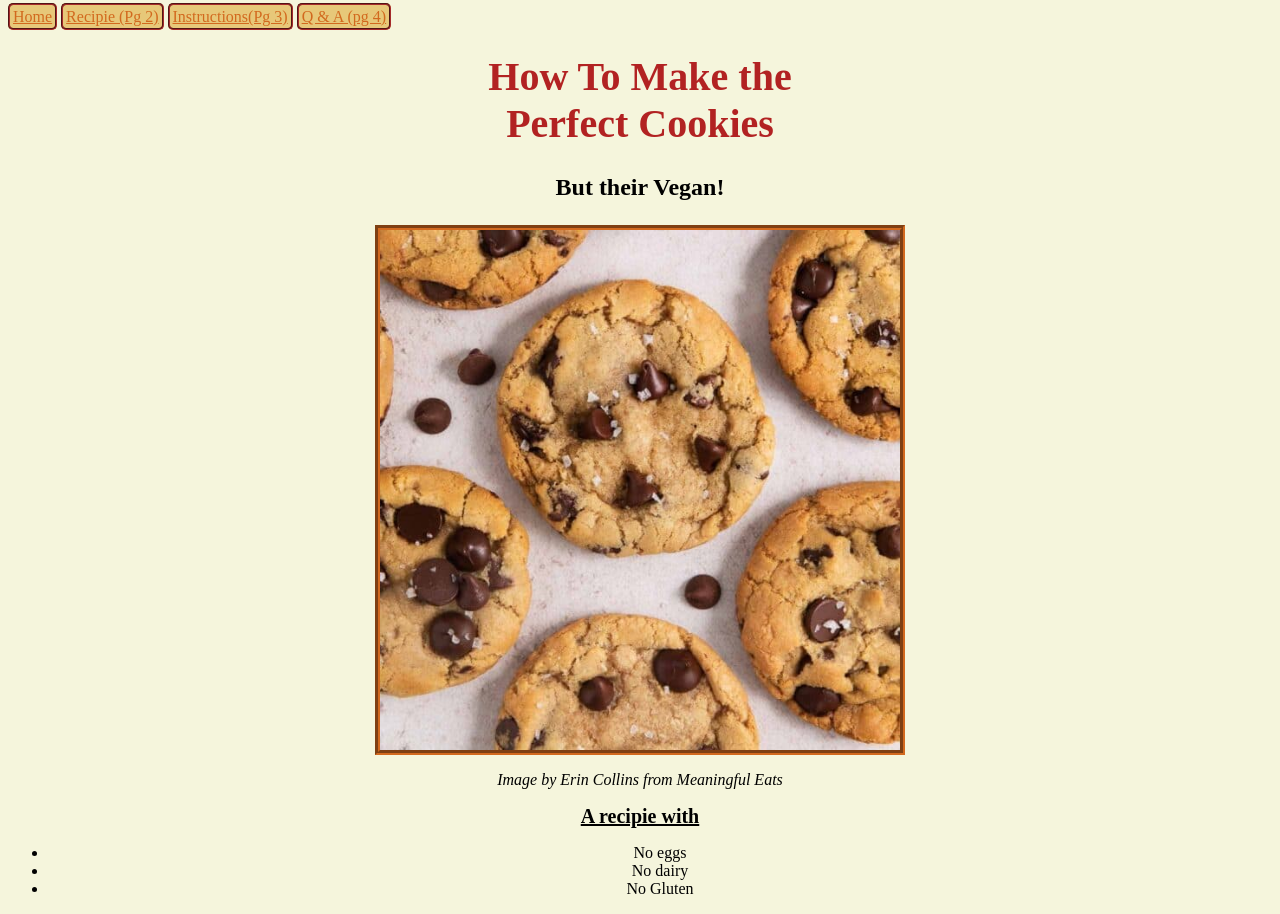
==== index.html @ 70a5b78e "Rename home.html to index.html" ====
<!DOCTYPE html>
<html>
  <head>
    <link rel="stylesheet" href="style.css">
  </head>
  <body>
    <a href="home.html">Home</a>
    <a href="recipie.html">Recipie (Pg 2)</a>
    <a href="instructions.html"> Instructions(Pg 3)</a>
    <a href="QandA.html"> Q &amp; A (pg 4)</a>
    <h1>How To Make the 
      <br>Perfect Cookies</h1>
    <h3> But their Vegan!</h3>
    <img src="Cookie-1.jpg" alt="cookies" >
    <p class="index"><i>Image by Erin Collins from Meaningful Eats</i></p>
    <h6 class="index">A recipie with</h6>
    <ul class="index">
      <li class="index">No eggs</li>
      <li class="index">No dairy</li>
      <li class="index">No Gluten</li>
    </ul>
  </body>
</html>
---- style.css ----
body {
  background-color:beige;
}
p {
  color: black;
}
h1 {
  font-weight: bold;
  text-align:center;
  font-size: 40px;
  color:firebrick;
}
h3{
  text-align:center;
  font-size: 24px;
}
img{
  width:520px;
  display:flex;
  align-content: center;
  justify-content: center;
  border-style:groove;
  border-color: chocolate;
  border-width:thick;
  margin-right: auto;
  margin-left: auto;
}
h6{
  text-decoration: underline;
  font-size:20px;
  margin:4px;
}
#or{
  margin:3px;
}
h5{
  margin:5px;
  font-size:20px;
}
.ins{
  text-decoration: underline;
  text-align: center;
  margin:.5px;
}
a:link{
  border-style: groove;
  border-radius: 5px;
  border-color: brown;
  background-color:#e7c879;
  color:chocolate;
  border-width: 2px;
  padding: 3px;
  padding: 3px;
  align-content: center;
  width: 200px;
}
a:visited{ 
  border-style: groove;
border-radius: 5px;
border-color: brown;
background-color:#e7c879;
color:chocolate;
border-width: 2px;
 
  }
a:hover{
  color:brown;
  background-color:coral;
  font-size:20px;
}
a:active{
  color:chartreuse;
}
.where{
  color:#3f609b;
  font-size: 17px;
  font-family:monospace;
}
.index{
  text-align: center;
}
.img2:link{
  border-style:none;
  background-color:beige;
}
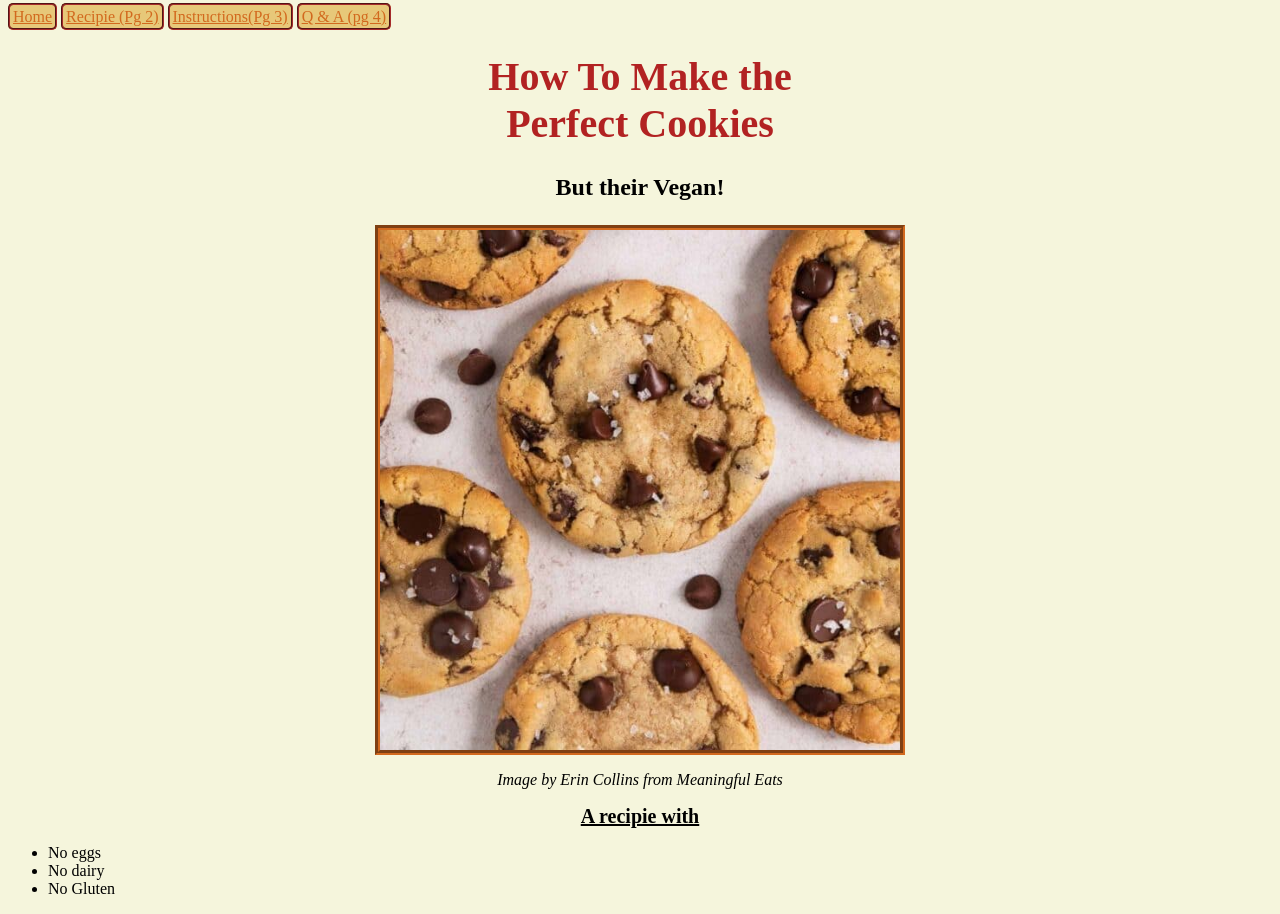
==== commit b6ff8328: "Update index.html" ====
--- a/index.html
+++ b/index.html
@@ -14,10 +14,12 @@
     <img src="Cookie-1.jpg" alt="cookies" >
     <p class="index"><i>Image by Erin Collins from Meaningful Eats</i></p>
     <h6 class="index">A recipie with</h6>
-    <ul class="index">
-      <li class="index">No eggs</li>
-      <li class="index">No dairy</li>
-      <li class="index">No Gluten</li>
+    <div align-content=center>
+    <ul>
+      <li>No eggs</li>
+      <li>No dairy</li>
+      <li>No Gluten</li>
     </ul>
+    </div>
   </body>
 </html>
